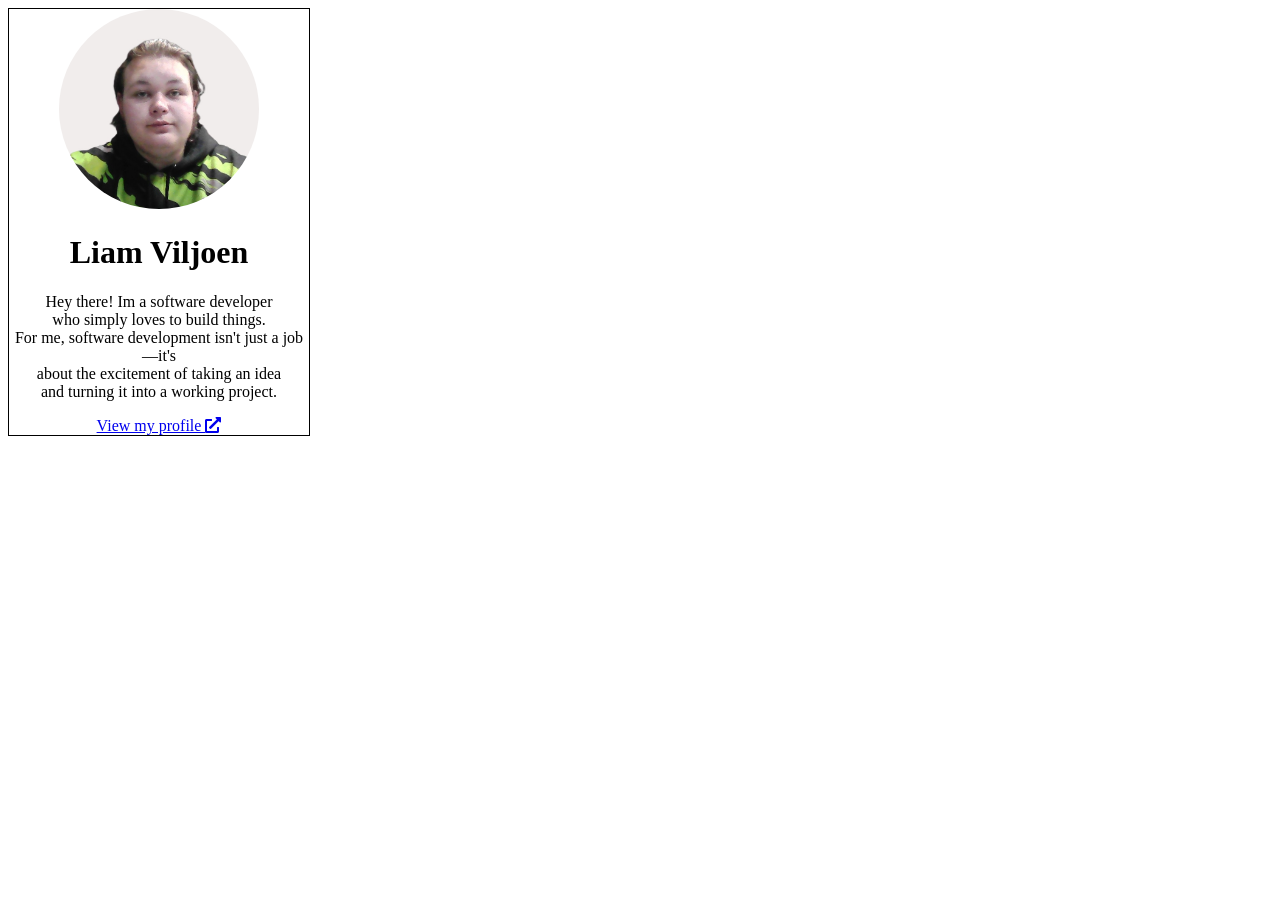
==== index.html @ 515c9554 "Add files via upload" ====
<!DOCTYPE html>
<html lang="en">
<head>
    <meta charset="UTF-8">
    <meta name="viewport" content="width=device-width, initial-scale=1.0">
    <title>Bio</title>
</head>
<link rel="stylesheet" href="Style.css">
    <link rel="stylesheet" href="https://cdnjs.cloudflare.com/ajax/libs/font-awesome/5.15.4/css/all.min.css">
<body>

    <main>

        <div>
            <img src="Pic.jpg" class="Img1" alt="image of the author">
        </div>

        <div>
            <h1 class="heading">Liam Viljoen</h1>
            <p class="text"> Hey there! Im a software developer 
                <br>
                who simply loves to build things. 
                <br>
                For me, software development isn't just a job—it's
                <br>
                 about the excitement of taking an idea 
                 <br>
                 and turning it into a working project.
            </p>
            <a href="CTU_CV_LiamViljoen.docx">
                View my profile <i class="fas" aria-hidden="true">&#xf35d;</i>
            </a>
           
        </div>

        
    </main>
    
</body>
</html>
---- Style.css ----
.Img1{
    width: 200px;
    height: 200px;
    border-radius: 50%
}

main{
    width: 300px;
    margin-left: 170px auto 0;
    border: 1px solid black;
    text-align: center;
}

.link{
    background-color: blue;
    color: whitesmoke;
    text-decoration: none;
    border-radius: 2px;
}

.link:hover{
    color: whitesmoke;
    background-color: lightskyblue;
}
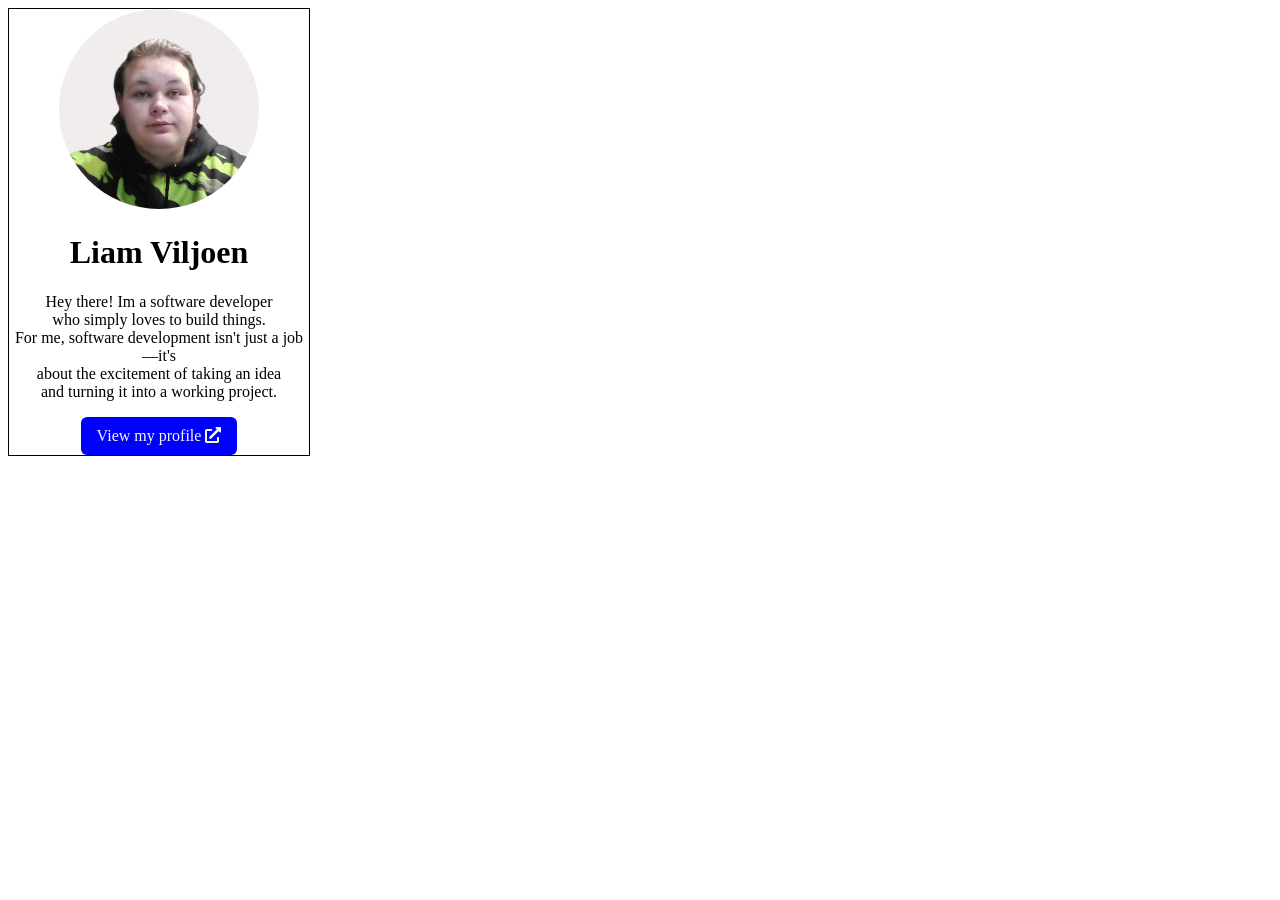
==== commit baada796: "Web 2.0" ====
--- a/index.html
+++ b/index.html
@@ -27,7 +27,7 @@
                  <br>
                  and turning it into a working project.
             </p>
-            <a href="CTU_CV_LiamViljoen.docx">
+            <a class="link" href="CTU_CV_LiamViljoen.docx">
                 View my profile <i class="fas" aria-hidden="true">&#xf35d;</i>
             </a>
            
--- a/Style.css
+++ b/Style.css
@@ -12,10 +12,12 @@
 }
 
 .link{
+    display: inline-block;
+    padding: 10px 16px;
     background-color: blue;
     color: whitesmoke;
     text-decoration: none;
-    border-radius: 2px;
+    border-radius: 6px;
 }
 
 .link:hover{
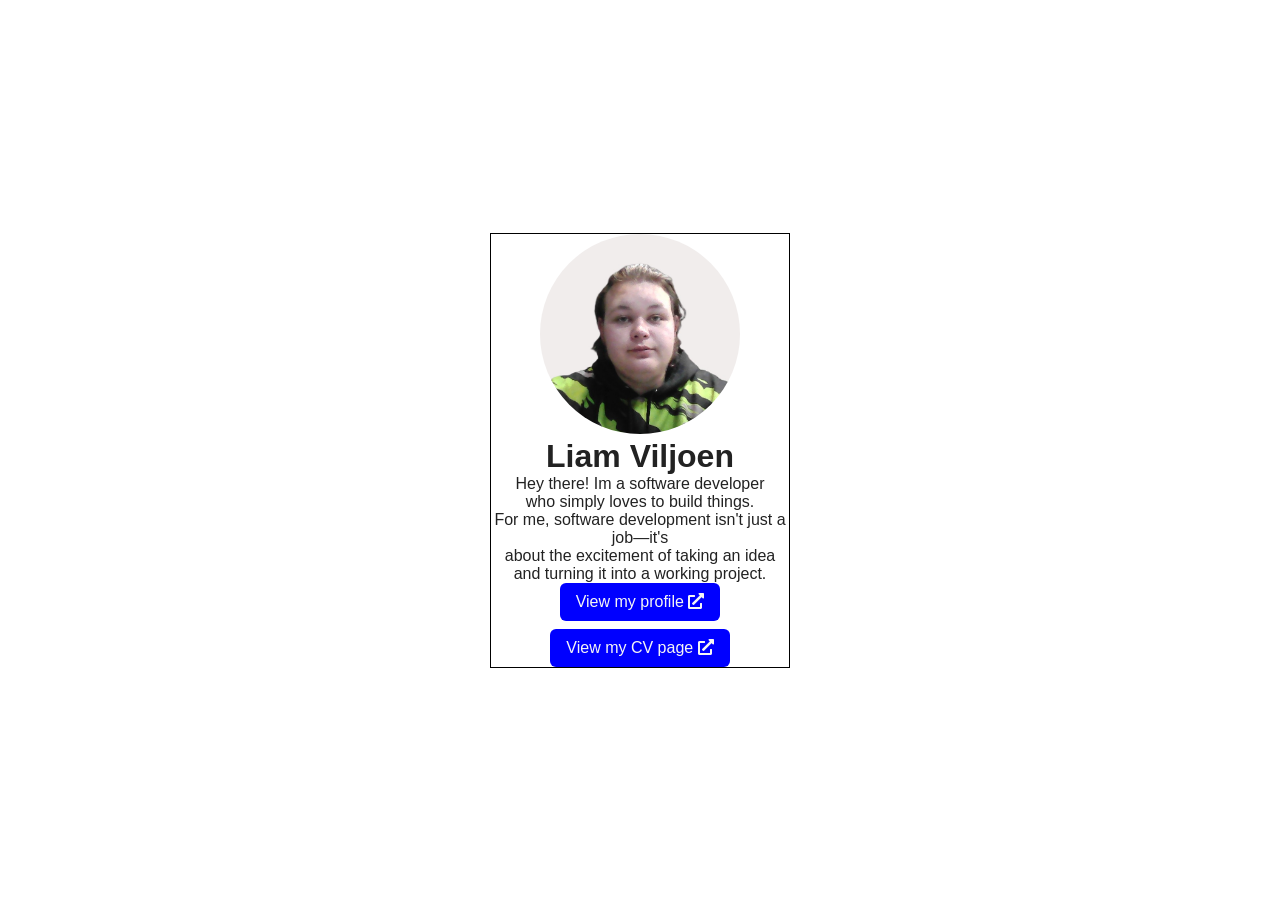
==== commit 7a1fe702: "WEB 3.0" ====
--- a/index.html
+++ b/index.html
@@ -7,7 +7,7 @@
 </head>
 <link rel="stylesheet" href="Style.css">
     <link rel="stylesheet" href="https://cdnjs.cloudflare.com/ajax/libs/font-awesome/5.15.4/css/all.min.css">
-<body>
+<body class="index-page">
 
     <main>
 
@@ -30,6 +30,10 @@
             <a class="link" href="CTU_CV_LiamViljoen.docx">
                 View my profile <i class="fas" aria-hidden="true">&#xf35d;</i>
             </a>
+            <br>
+            <a class="link link-spaced" href="CV.html">
+                View my CV page <i class="fas" aria-hidden="true">&#xf35d;</i>
+            </a>
            
         </div>
 
--- a/Style.css
+++ b/Style.css
@@ -9,6 +9,11 @@
     margin-left: 170px auto 0;
     border: 1px solid black;
     text-align: center;
+}
+
+.index-page{
+    background-color: white;
+    color: #222;
 }
 
 .link{
@@ -20,7 +25,306 @@
     border-radius: 6px;
 }
 
+.link-spaced{
+    margin-top: 8px;
+}
+
 .link:hover{
     color: whitesmoke;
     background-color: lightskyblue;
-}+}
+
+/* Reset & Base Styles */
+* {
+    box-sizing: border-box;
+    margin: 0;
+    padding: 0;
+    font-family: 'Segoe UI', Tahoma, Geneva, Verdana, sans-serif;
+}
+
+body {
+    background-color: #1e1e24;
+    color: #e0e0e0;
+    display: flex;
+    justify-content: center;
+    align-items: center;
+    min-height: 100vh;
+    padding: 40px 20px;
+}
+
+/* Master Container holding both pages side-by-side */
+.resume-container {
+    display: flex;
+    gap: 30px;
+    max-width: 1400px;
+    width: 100%;
+}
+
+/* Individual Page Layout */
+.resume-page {
+    background-color: #252830;
+    width: 50%;
+    min-height: 850px;
+    position: relative;
+    padding: 40px;
+    border-radius: 4px;
+    box-shadow: 0 10px 30px rgba(0,0,0,0.5);
+    display: flex;
+    flex-direction: column;
+}
+
+/* Corner Ribbons Decoration */
+.resume-page::before {
+    content: '';
+    position: absolute;
+    top: 0;
+    right: 0;
+    width: 0;
+    height: 0;
+    border-style: solid;
+    border-width: 0 60px 60px 0;
+    z-index: 10;
+}
+.left-page::before {
+    border-color: transparent #b92b27 transparent transparent;
+}
+.right-page::before {
+    border-color: transparent #1565c0 transparent transparent;
+}
+
+/* Left Column Sidebar Items */
+.profile-section {
+    margin-bottom: 25px;
+}
+
+.avatar-container {
+    width: 110px;
+    height: 110px;
+    background-color: #444;
+    border: 3px solid #555;
+    margin-bottom: 15px;
+    overflow: hidden;
+}
+
+.avatar-container img {
+    width: 100%;
+    height: 100%;
+    object-fit: cover;
+}
+
+.profile-name {
+    font-size: 1.6rem;
+    color: #ffffff;
+    font-weight: 700;
+}
+
+.profile-link {
+    font-size: 0.8rem;
+    color: #8a919e;
+    word-break: break-all;
+    margin-top: 4px;
+}
+
+.sidebar-title {
+    font-size: 0.9rem;
+    color: #9fa6b2;
+    letter-spacing: 1px;
+    margin: 25px 0 10px 0;
+    border-bottom: 1px solid #3c424f;
+    padding-bottom: 4px;
+}
+
+.about-section p {
+    font-size: 0.85rem;
+    line-height: 1.5;
+    color: #bdc3c7;
+}
+
+.contact-list {
+    list-style: none;
+    font-size: 0.85rem;
+}
+
+.contact-list li {
+    margin-bottom: 8px;
+    color: #bdc3c7;
+    word-break: break-all;
+}
+
+/* Main Section Ribbon Headings */
+.ribbon-heading {
+    position: relative;
+    padding: 10px 15px;
+    font-weight: bold;
+    font-size: 1rem;
+    letter-spacing: 1px;
+    margin-top: 30px;
+    margin-bottom: 15px;
+    color: #ffffff;
+}
+
+.red-theme {
+    background: linear-gradient(90deg, #7f1d1d, #450a0a);
+    border-left: 5px solid #ef4444;
+}
+
+.blue-theme {
+    background: linear-gradient(90deg, #1e3a8a, #172554);
+    border-left: 5px solid #3b82f6;
+}
+
+/* Content Layout blocks */
+.content-block {
+    padding-left: 10px;
+    font-size: 0.9rem;
+    margin-bottom: 20px;
+}
+
+.content-block h4 {
+    color: #ffffff;
+    font-size: 0.95rem;
+}
+
+.margin-top {
+    margin-top: 15px;
+}
+
+.sub-role {
+    color: #e5e7eb;
+    font-style: italic;
+    font-size: 0.85rem;
+    margin: 2px 0;
+}
+
+.meta-info {
+    color: #9ca3af;
+    font-size: 0.8rem;
+}
+
+.duties {
+    font-size: 0.85rem;
+    color: #d1d5db;
+    margin-top: 4px;
+}
+
+.generic-fill {
+    color: #9ca3af;
+    font-style: italic;
+}
+
+/* Skills Visualization */
+.skills-block {
+    padding-left: 10px;
+}
+
+.skill-item {
+    margin-bottom: 12px;
+}
+
+.skill-name {
+    display: inline-block;
+    width: 80px;
+    font-size: 0.85rem;
+    color: #d1d5db;
+}
+
+.progress-bar {
+    display: inline-block;
+    width: calc(100% - 90px);
+    height: 12px;
+    background-color: #374151;
+    vertical-align: middle;
+    border-radius: 2px;
+    overflow: hidden;
+}
+
+.progress {
+    height: 100%;
+    background: linear-gradient(90deg, #dc2626, #991b1b);
+}
+
+/* Page 2 Specific Structure (References) */
+.references-header-block {
+    background-color: #0f172a;
+    padding: 15px;
+    text-align: center;
+    margin-top: auto; /* Pushes references down clean if sections above are short */
+    margin-bottom: 20px;
+    border: 1px solid #1e293b;
+}
+
+.references-header-block h2 {
+    font-size: 1.2rem;
+    letter-spacing: 2px;
+    color: #ffffff;
+}
+
+.references-container {
+    display: grid;
+    grid-template-columns: 1fr;
+    gap: 15px;
+    margin-bottom: 60px;
+}
+
+.reference-item {
+    background-color: #1e293b;
+    padding: 15px;
+    border-left: 3px solid #38bdf8;
+    font-size: 0.85rem;
+}
+
+.reference-item h4 {
+    color: #f8fafc;
+    margin-bottom: 4px;
+}
+
+.reference-item p {
+    color: #cbd5e1;
+    margin-bottom: 2px;
+}
+
+/* Universal Page Footer Design */
+.page-footer {
+    margin-top: auto; /* Sticks footer completely to the bottom edge */
+    padding-top: 20px;
+    border-top: 1px solid #334155;
+    display: flex;
+    justify-content: space-between;
+    align-items: center;
+}
+
+.brand-box {
+    display: flex;
+    flex-direction: column;
+}
+
+.brand-main {
+    font-size: 1.4rem;
+    font-weight: 900;
+    letter-spacing: 1px;
+    color: #ffffff;
+    line-height: 1;
+}
+
+.brand-sub {
+    font-size: 0.65rem;
+    color: #94a3b8;
+    text-transform: uppercase;
+}
+
+.brand-url {
+    font-size: 0.8rem;
+    color: #38bdf8;
+    font-weight: 500;
+}
+
+/* Responsive Handling for Smaller Screens */
+@media (max-width: 900px) {
+    .resume-container {
+        flex-direction: column;
+    }
+    .resume-page {
+        width: 100%;
+        min-height: auto;
+    }
+}
